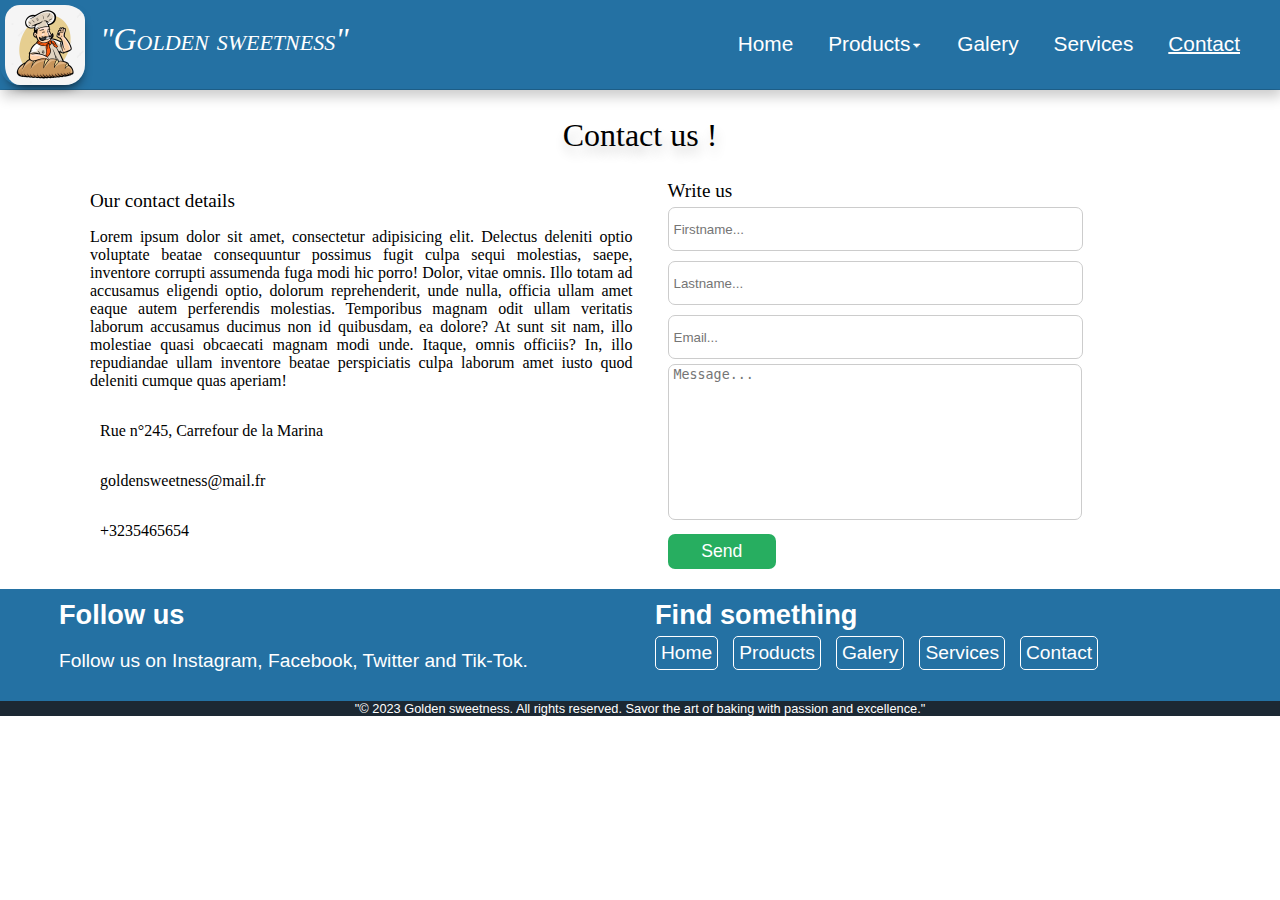
==== pages/contact.html @ 6d013a55 "initiate boulangerie project" ====
<!DOCTYPE html>
<html lang="en">
<head>
    <meta charset="UTF-8">
    <meta name="viewport" content="width=device-width, initial-scale=1.0">
    <title>Contact</title>
    <link rel="stylesheet" href="https://cdnjs.cloudflare.com/ajax/libs/font-awesome/6.5.1/css/all.min.css" 
    integrity="sha512-DTOQO9RWCH3ppGqcWaEA1BIZOC6xxalwEsw9c2QQeAIftl+Vegovlnee1c9QX4TctnWMn13TZye+giMm8e2LwA==" 
    crossorigin="anonymous" referrerpolicy="no-referrer" />
    <link rel="stylesheet" href="/assets/css/main.css">
</head>
<body>
    
    <!--Header-->
    <header>
        <!--Navbar-->
        <nav class="navigation flex box-2">
            <!--Nav left-->
            <div class="nav-left flex">
                <!--Logo-->
                <div class="logo">
                    <img src="/assets/images/logos/pin_and_bread_vintage (2).png" alt="">
                </div>
                <!--Name website-->
                <div class="name">
                    <h1>"Golden sweetness"</h1>
                </div>
            </div>
            <!--Nav right-->
            <div class="nav-right relative">
                <!--Nav icon-->
                <div class="nav-icon none">
                    <i class="fa-solid fa-bars"></i>
                </div>
                <!--Liens-->
                <ul class="unlisted flex">
                    <li class="nav-item"><a href="/index.html" class="block">Home</a></li>
                    <li class="nav-item relative"><a href="/pages/product.html" class="block dropdown">Products</a>
                        <ul class="unlisted absolute">
                            <li class="nav-item relative"><a href="/pages/catalogues/pains.html" class="block">Pains</a></li>
                            <li class="nav-item relative"><a href="/pages/catalogues/viennoiseries.html" class="block">Viennoiseries</a></li>
                            <li class="nav-item relative"><a href="/pages/catalogues/patisseries.html" class="block">Pâtisseries</a></li>
                        </ul>      
                    </li>
                    <li class="nav-item"><a href="/pages/galerie.html" class="block">Galery</a></li>
                    <li class="nav-item"><a href="/pages/services.html" class="block">Services</a></li>
                    <li class="nav-item"><a href="/pages/contact.html" class="block">Contact</a></li>     
                </ul>
            </div>
        </nav>
    </header>

    <!--Aside menu-->
    <div class="aside flex relative none" id="aside">
        <!--Icon de fermeture-->
        <div class="close absolute">
            <i class="fa-regular fa-circle-xmark"></i>
        </div>
        <!--Liens-->
        <div class="links absolute">
            <ul class="unlisted flex">
                <li class="link-item"><a href="/index.html">Home</a></li>
                <li class="link-item relative"><a href="/pages/product.html" class="dropdown">Products</a>
                    <ul class="unlisted links-items absolute">
                        <li class="link-items relative"><a href="/pages/catalogues/pains.html" class="block">Pains</a></li>
                        <li class="link-items relative"><a href="/pages/catalogues/viennoiseries.html" class="block">Viennoiseries</a></li>
                        <li class="link-items relative"><a href="/pages/catalogues/patisseries.html" class="block">Pâtisseries</a></li>
                    </ul>
                </li>
                <li class="link-item"><a href="/pages/galerie.html">Galery</a></li>
                <li class="link-item"><a href="/pages/services.html">Services</a></li>
                <li class="link-item"><a href="/pages/contact.html">Contact</a></li>
            </ul>
        </div>
    </div>

    

    <!--Container-->
    <div class="container">
        <div class="titre">
            <h2>
                Contact us !
            </h2>
        </div> 
        <div class="contact flex">
            <div class="contact-content">
                <h4>Our contact details</h4>
                <p>Lorem ipsum dolor sit amet, consectetur adipisicing elit. Delectus deleniti optio 
                    voluptate beatae consequuntur possimus fugit culpa sequi molestias, saepe, inventore 
                    corrupti assumenda fuga modi hic porro! Dolor, vitae omnis.
                    Illo totam ad accusamus eligendi optio, dolorum reprehenderit, unde nulla, officia ullam 
                    amet eaque autem perferendis molestias. Temporibus magnam odit ullam veritatis laborum 
                    accusamus ducimus non id quibusdam, ea dolore?
                    At sunt sit nam, illo molestiae quasi obcaecati magnam modi unde. Itaque, omnis officiis? 
                    In, illo repudiandae ullam inventore beatae perspiciatis culpa laborum amet iusto quod 
                    deleniti cumque quas aperiam!
                </p>
                <div class="infos">
                    <div class="location flex">
                        <i class="fa-solid fa-location-crosshairs"></i>
                        <p>Rue n°245, Carrefour de la Marina</p>
                    </div>
                    <div class="email flex">
                        <i class="fa-solid fa-envelope"></i>
                        <p>goldensweetness@mail.fr</p>
                    </div>
                    <div class="telephone flex">
                        <i class="fa-solid fa-phone"></i>
                        <p>+3235465654</p>
                    </div>
                </div>
            </div>
            <div class=" contact-form">
                <h4>Write us</h4>
                <form action="">
                    <div class="firstname">
                        <input type="text" name="firstname" id="firstname" placeholder="Firstname...">
                    </div>
                    <div class="lastname">
                        <input type="text" name="lastname" id="lastname" placeholder="Lastname...">
                    </div>
                    <div class="email">
                        <input type="email" name="email" id="email" placeholder="Email...">
                    </div>
                    <div class="message">
                        <textarea name="" id="" cols="30" rows="10" placeholder="Message..."></textarea>
                    </div>
                    <div class="btn">
                        <button>Send</button>
                    </div>
                </form>
            </div>            
        </div>
    
    </div>
    

    <!--Footer top-->
    <footer class="footer-top flex">
        <!--Follow-->
        <div class="follow">
            <h2>Follow us</h2>
            <p>Follow us on Instagram, Facebook, Twitter and Tik-Tok.</p>
            <div class="follow-icons flex gap-15">
                <a href="https://instagram.com"><i class="fa-brands fa-instagram"></i></a>
                <a href="https://facebook.com"><i class="fa-brands fa-facebook"></i></a>
                <a href="https://twitter.com"><i class="fa-brands fa-twitter"></i></a>
                <a href="https://tiktok.com"><i class="fa-brands fa-tiktok"></i></a>
            </div>
        </div>
        <!--Pages-->
        <div class="pages">
            <h2>Find something</h2>
            <div class="pages-links">
                <a href="/index.html">Home</a>   
                <a href="/pages/product.html">Products</a>   
                <a href="/pages/galerie.html">Galery</a>   
                <a href="/pages/services.html">Services</a>   
                <a href="/pages/contact.html">Contact</a> 
            </div>   
        </div>
    </footer>
    <!--Footer bas-->
    <footer class="footer-bas">
        <div class="copyright">
            "© 2023 Golden sweetness. All rights reserved. Savor the art of baking with passion and excellence."
        </div>
    </footer>


    <script src="/assets/js/function/function.js"></script>
    <script src="/assets/js/main.js"></script>

</body>
</html>
---- assets/css/main.css ----
@import url(/assets/css/utility/utiles.css);
@import url(/assets/css/component/home.css);
@import url(/assets/css/component/product.css);
@import url(/assets/css/component/galery.css);
@import url(/assets/css/component/services.css);
@import url(/assets/css/component/contact.css);
@import url(/assets/css/component/pain.css);
@import url(/assets/css/component/viennoiserie.css);
@import url(/assets/css/component/patisserie.css);
@import url(/assets/css/style.css);
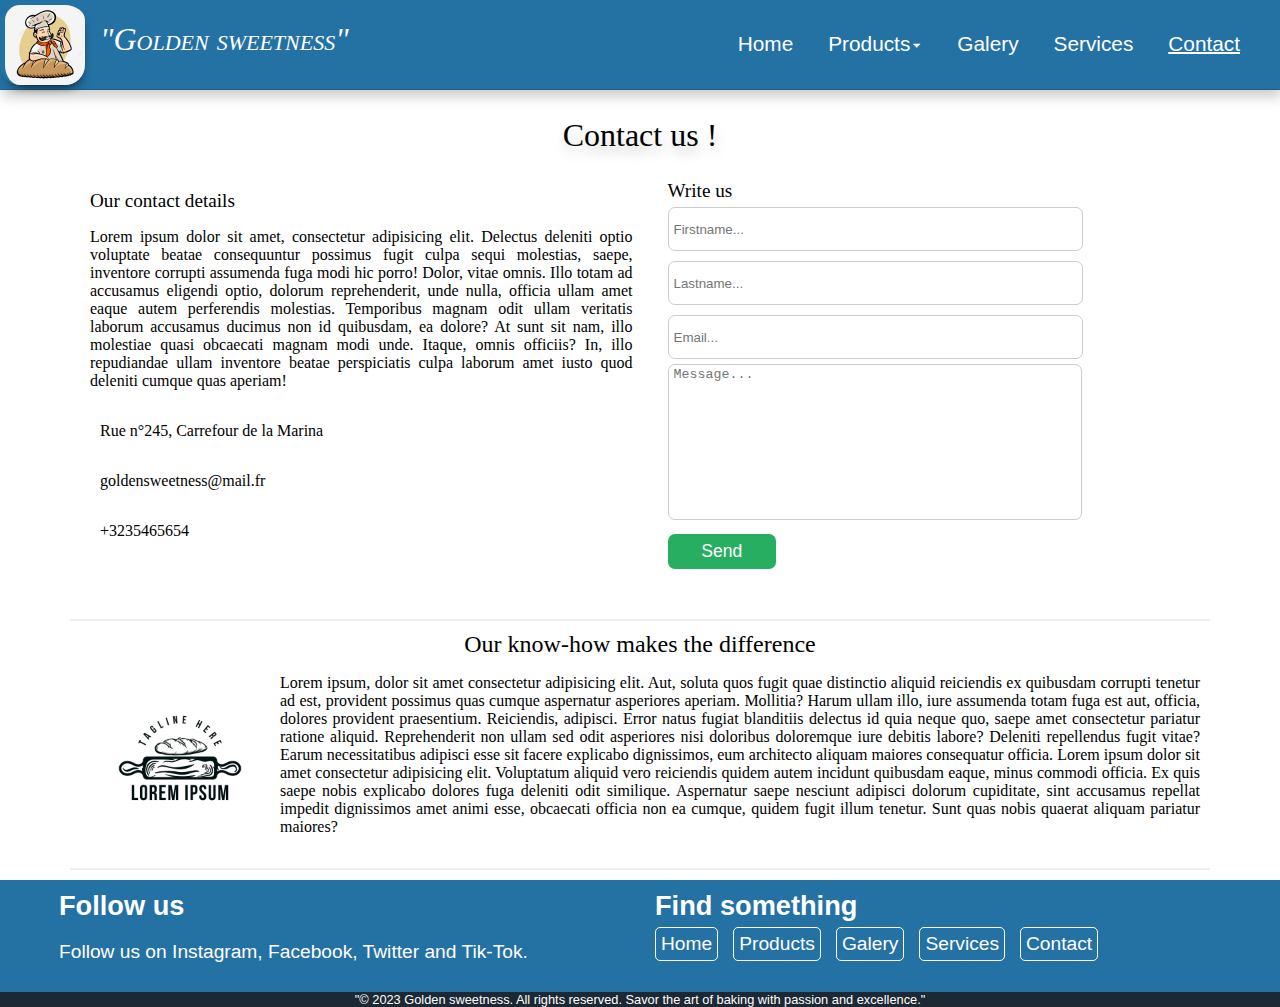
==== commit e4ef4aa0: "initiate boulangerie project" ====
--- a/pages/contact.html
+++ b/pages/contact.html
@@ -130,9 +130,31 @@
                         <button>Send</button>
                     </div>
                 </form>
-            </div>            
+            </div>           
         </div>
-    
+
+        <div class="divider"></div>
+        <div class="resume">
+            <h3>Our know-how makes the difference</h3>
+            <div class="resume-content flex">
+                <img src="/assets/images/logos/pin_and_bread_vintage (1).png" alt="">
+                <p>
+                    Lorem ipsum, dolor sit amet consectetur adipisicing elit. Aut, soluta quos fugit quae distinctio
+                     aliquid reiciendis ex quibusdam corrupti tenetur ad est, provident possimus quas cumque aspernatur 
+                     asperiores aperiam. Mollitia?
+                    Harum ullam illo, iure assumenda totam fuga est aut, officia, dolores provident praesentium. Reiciendis, 
+                    adipisci. Error natus fugiat blanditiis delectus id quia neque quo, saepe amet consectetur pariatur ratione aliquid.
+                    Reprehenderit non ullam sed odit asperiores nisi doloribus doloremque iure debitis labore? 
+                    Deleniti repellendus fugit vitae? Earum necessitatibus adipisci esse sit facere explicabo dignissimos, 
+                    eum architecto aliquam maiores consequatur officia.
+                    Lorem ipsum dolor sit amet consectetur adipisicing elit. Voluptatum aliquid vero reiciendis quidem autem incidunt quibusdam eaque, 
+                    minus commodi officia. Ex quis saepe nobis explicabo dolores fuga deleniti odit similique.
+                    Aspernatur saepe nesciunt adipisci dolorum cupiditate, sint accusamus repellat impedit dignissimos amet animi esse, 
+                    obcaecati officia non ea cumque, quidem fugit illum tenetur. Sunt quas nobis quaerat aliquam pariatur maiores?
+                </p>
+            </div>
+        </div>
+        <div class="divider"></div>
     </div>
     
 
